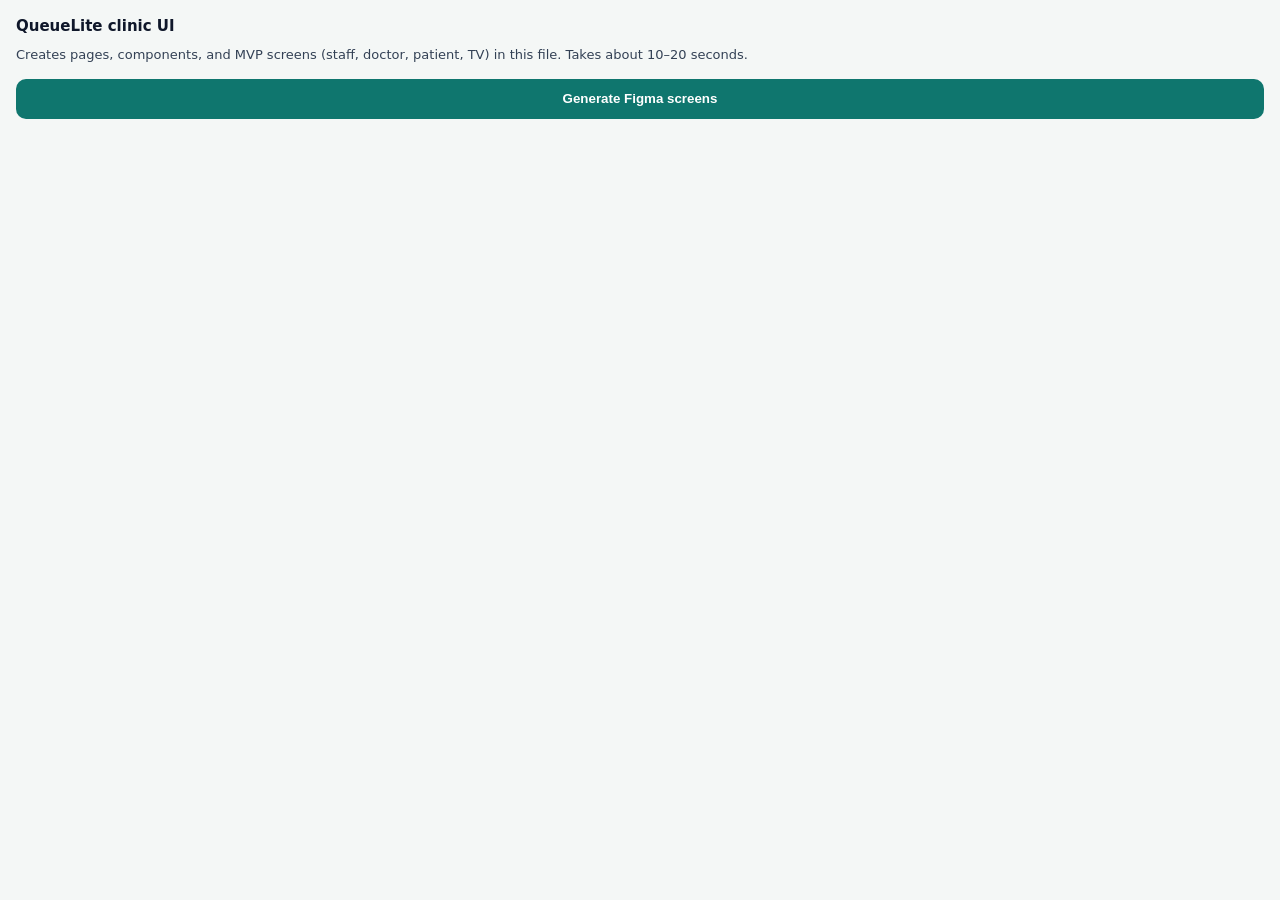
==== design/queuelite/figma-plugin/ui.html @ 0e3ab646 "Add QueueLite Figma plugin and clinic UI prototype Figma cannot be written as a .fig from this envir" ====
<!DOCTYPE html>
<html>
  <head>
    <style>
      body {
        font: 13px/1.45 Inter, system-ui, sans-serif;
        margin: 0;
        padding: 16px;
        color: #0f172a;
        background: #f4f7f6;
      }
      h1 { font-size: 15px; margin: 0 0 8px; }
      p { margin: 0 0 14px; color: #334155; }
      button {
        width: 100%;
        height: 40px;
        border: 0;
        border-radius: 10px;
        background: #0f766e;
        color: #fff;
        font-weight: 600;
        cursor: pointer;
      }
      button:hover { background: #115e59; }
    </style>
  </head>
  <body>
    <h1>QueueLite clinic UI</h1>
    <p>Creates pages, components, and MVP screens (staff, doctor, patient, TV) in this file. Takes about 10–20 seconds.</p>
    <button id="go">Generate Figma screens</button>
    <script>
      document.getElementById("go").onclick = () => {
        document.getElementById("go").disabled = true;
        document.getElementById("go").textContent = "Generating…";
        parent.postMessage({ pluginMessage: { type: "generate" } }, "*");
      };
    </script>
  </body>
</html>
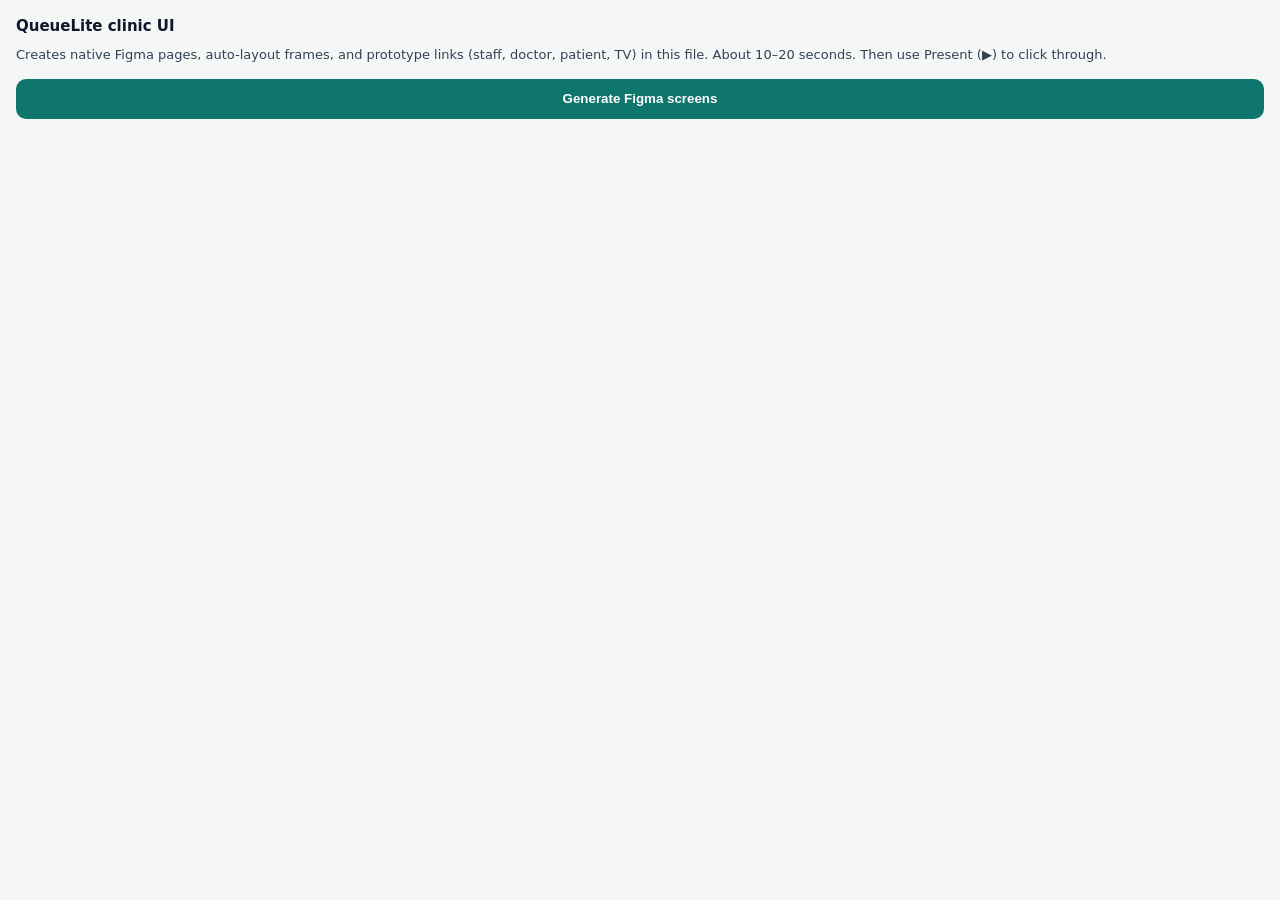
==== commit 62874810: "Make QueueLite a real Figma file: prototype links, importable frames, PNGs The plugin now wires Pres" ====
--- a/design/queuelite/figma-plugin/ui.html
+++ b/design/queuelite/figma-plugin/ui.html
@@ -26,7 +26,7 @@
   </head>
   <body>
     <h1>QueueLite clinic UI</h1>
-    <p>Creates pages, components, and MVP screens (staff, doctor, patient, TV) in this file. Takes about 10–20 seconds.</p>
+    <p>Creates native Figma pages, auto-layout frames, and prototype links (staff, doctor, patient, TV) in this file. About 10–20 seconds. Then use Present (▶) to click through.</p>
     <button id="go">Generate Figma screens</button>
     <script>
       document.getElementById("go").onclick = () => {
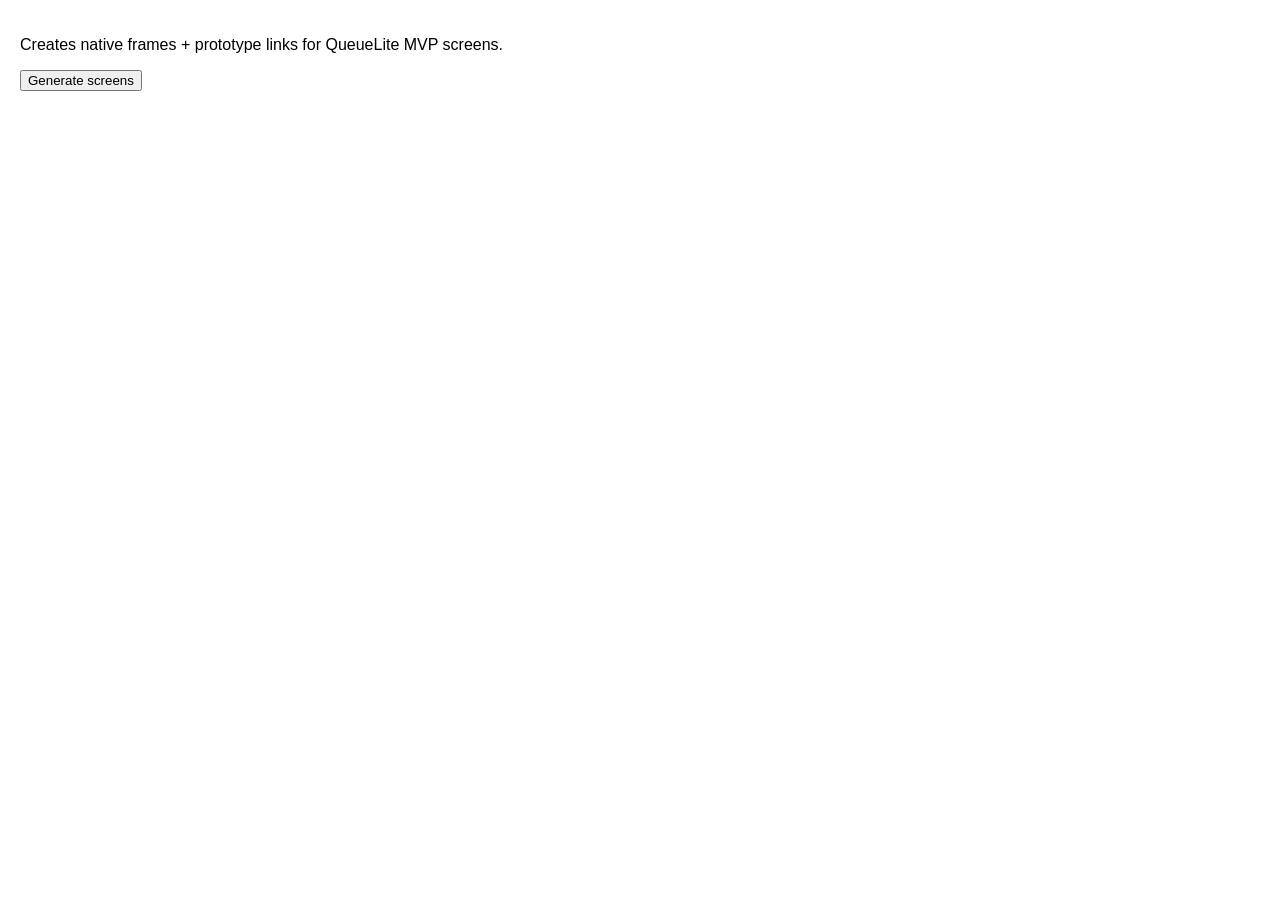
==== commit 1cc14af1: "Add QueueLite clinic queue and appointments MVP Django 5 app with staff RBAC, walk-in tokens, appoin" ====
--- a/design/queuelite/figma-plugin/ui.html
+++ b/design/queuelite/figma-plugin/ui.html
@@ -1,39 +1,12 @@
 <!DOCTYPE html>
 <html>
-  <head>
-    <style>
-      body {
-        font: 13px/1.45 Inter, system-ui, sans-serif;
-        margin: 0;
-        padding: 16px;
-        color: #0f172a;
-        background: #f4f7f6;
-      }
-      h1 { font-size: 15px; margin: 0 0 8px; }
-      p { margin: 0 0 14px; color: #334155; }
-      button {
-        width: 100%;
-        height: 40px;
-        border: 0;
-        border-radius: 10px;
-        background: #0f766e;
-        color: #fff;
-        font-weight: 600;
-        cursor: pointer;
-      }
-      button:hover { background: #115e59; }
-    </style>
-  </head>
-  <body>
-    <h1>QueueLite clinic UI</h1>
-    <p>Creates native Figma pages, auto-layout frames, and prototype links (staff, doctor, patient, TV) in this file. About 10–20 seconds. Then use Present (▶) to click through.</p>
-    <button id="go">Generate Figma screens</button>
-    <script>
-      document.getElementById("go").onclick = () => {
-        document.getElementById("go").disabled = true;
-        document.getElementById("go").textContent = "Generating…";
-        parent.postMessage({ pluginMessage: { type: "generate" } }, "*");
-      };
-    </script>
-  </body>
+<body style="font-family: sans-serif; padding: 12px;">
+  <p>Creates native frames + prototype links for QueueLite MVP screens.</p>
+  <button id="go">Generate screens</button>
+  <script>
+    document.getElementById("go").onclick = () => {
+      parent.postMessage({ pluginMessage: { type: "generate" } }, "*");
+    };
+  </script>
+</body>
 </html>
